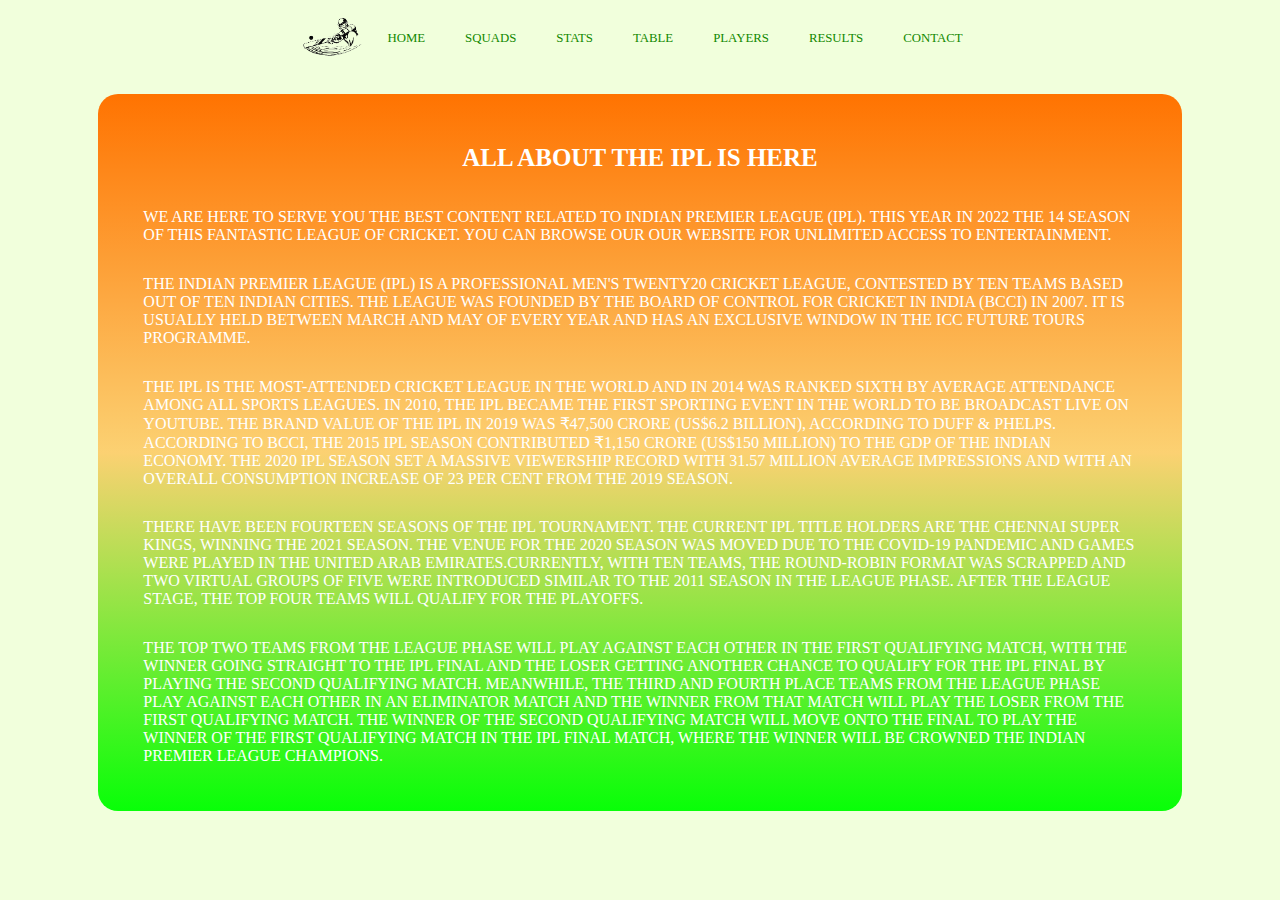
==== index.html @ 9a3ec233 "1st commit" ====
<!DOCTYPE html>
<html lang="en">

<head>
    <meta charset="UTF-8">
    <meta http-equiv="X-UA-Compatible" content="IE=edge">
    <meta name="viewport" content="width=device-width, initial-scale=1.0">
    <link rel="stylesheet" href="../css/utilse.css">
    <link rel="stylesheet" href="../css/main.css">
    <!-- <link rel="stylesheet" media="screen and (min-width: 600px)" href="../css/phone.css"> -->
    <title> IPL</title>
</head>

<body>
    <header id="header">
        <nav id="nav">
            <div class="logo">
                <img class="img" src="img/logo.png" alt="IPL">
            </div>
            <ul class="nav">
                <li><a href="/">HOME</a></li>
                <li><a href="html/squads.html">SQUADS</a></li>
                <li><a href="html/stats.html">STATS</a></li>
                <li><a href="html/points-table.html">TABLE</a></li>
                <li><a href="html/players.html">PLAYERS</a></li>
                <li><a href="html/blogpost1.html">RESULTS</a></li>   
                <li><a href="html/contact.html">CONTACT</a></li> 
            </ul>

        </nav>
    </header> 
    <main id="home">
        <section class="intro top-margin">

            <h1 class="primary-heading">ALL ABOUT THE IPL IS HERE</h1>
            <p class="primary-para">WE ARE HERE TO SERVE YOU THE BEST CONTENT RELATED TO INDIAN PREMIER LEAGUE (IPL).
                THIS
                YEAR IN 2022 THE 14 SEASON OF THIS FANTASTIC LEAGUE OF CRICKET. YOU CAN BROWSE OUR OUR WEBSITE FOR
                UNLIMITED
                ACCESS TO ENTERTAINMENT. </p>
            <p class="primary-para">
                THE INDIAN PREMIER LEAGUE (IPL) IS A PROFESSIONAL MEN'S TWENTY20 CRICKET LEAGUE, CONTESTED BY TEN TEAMS
                BASED OUT OF TEN INDIAN CITIES. THE LEAGUE WAS FOUNDED BY THE BOARD OF CONTROL FOR CRICKET IN INDIA
                (BCCI) IN 2007. IT IS USUALLY HELD BETWEEN MARCH AND MAY OF EVERY YEAR AND HAS AN EXCLUSIVE WINDOW IN
                THE ICC FUTURE TOURS PROGRAMME.</p>
            <p class="primary-para">
                THE IPL IS THE MOST-ATTENDED CRICKET LEAGUE IN THE WORLD AND IN 2014 WAS RANKED SIXTH BY AVERAGE
                ATTENDANCE AMONG ALL SPORTS LEAGUES. IN 2010, THE IPL BECAME THE FIRST SPORTING EVENT IN THE WORLD TO
                BE BROADCAST LIVE ON YOUTUBE. THE BRAND VALUE OF THE IPL IN 2019 WAS ₹47,500 CRORE (US$6.2
                BILLION), ACCORDING TO DUFF & PHELPS. ACCORDING TO BCCI, THE 2015 IPL SEASON CONTRIBUTED ₹1,150 CRORE
                (US$150 MILLION) TO THE GDP OF THE INDIAN ECONOMY. THE 2020 IPL SEASON SET A MASSIVE VIEWERSHIP
                RECORD WITH 31.57 MILLION AVERAGE IMPRESSIONS AND WITH AN OVERALL CONSUMPTION INCREASE OF 23 PER CENT
                FROM THE 2019 SEASON.</p>
            <p class="primary-para">
                THERE HAVE BEEN FOURTEEN SEASONS OF THE IPL TOURNAMENT. THE CURRENT IPL TITLE HOLDERS ARE THE CHENNAI
                SUPER KINGS, WINNING THE 2021 SEASON. THE VENUE FOR THE 2020 SEASON WAS MOVED DUE TO THE COVID-19
                PANDEMIC AND GAMES WERE PLAYED IN THE UNITED ARAB EMIRATES.CURRENTLY, WITH TEN TEAMS, THE
                ROUND-ROBIN FORMAT WAS SCRAPPED AND TWO VIRTUAL GROUPS OF FIVE WERE INTRODUCED SIMILAR TO THE 2011
                SEASON IN THE LEAGUE PHASE. AFTER THE LEAGUE STAGE, THE TOP FOUR TEAMS WILL QUALIFY FOR THE PLAYOFFS.
            </p>
            <p class="primary-para"> THE TOP TWO TEAMS FROM THE LEAGUE PHASE WILL PLAY AGAINST EACH OTHER IN THE FIRST
                QUALIFYING MATCH, WITH
                THE WINNER GOING STRAIGHT TO THE IPL FINAL AND THE LOSER GETTING ANOTHER CHANCE TO QUALIFY FOR THE IPL
                FINAL BY PLAYING THE SECOND QUALIFYING MATCH. MEANWHILE, THE THIRD AND FOURTH PLACE TEAMS FROM THE
                LEAGUE PHASE PLAY AGAINST EACH OTHER IN AN ELIMINATOR MATCH AND THE WINNER FROM THAT MATCH WILL PLAY THE
                LOSER FROM THE FIRST QUALIFYING MATCH. THE WINNER OF THE SECOND QUALIFYING MATCH WILL MOVE ONTO THE
                FINAL TO PLAY THE WINNER OF THE FIRST QUALIFYING MATCH IN THE IPL FINAL MATCH, WHERE THE WINNER WILL BE
                CROWNED THE INDIAN PREMIER LEAGUE CHAMPIONS.
            </p>

        </section>
    </main>





</body>
</html>
---- css/utilse.css ----
/*UTILITY CLASSES*/
.caps{
    background-image: linear-gradient(rgb(255, 115, 1), rgba(220, 151, 23, 0.758), rgb(244, 160, 117));
}

.box {
    display: flex;
    flex-direction: column;
    justify-content: center;
    justify-self: center;
    align-items: center;
    text-align: center;
    padding: 30px;
    margin-top: 20px;
    width: 80%;
    border: 5px solid white;
    border-radius: 20px;
    box-sizing: border-box;
    border-style: initial;
}

.box2 {
    background-color: rgb(216, 250, 165);
    display: flex;
    flex-direction: column;
    justify-content: center;
    justify-self: center;
    align-items: center;
    text-align: center;
    padding: 5px 10px;
    margin: 10px 20px;
    width: 35%;
    border: 2px solid wheat;
    border-radius: 10px;
}

.box3 {
    display: flex;
    flex-direction: column;
    padding: 30px 15px;
    margin-top: 20px;
    justify-self: center;
    width: 80%;
    height: 100%;
    border: 5px solid white;
    border-radius: 20px;
    box-sizing: border-box;
    border-style: initial;
}

.primary-heading {
    color: white;
    padding: 2%;
    font-size: 25px;
}

.primary-para {
    color: white;
    padding: 1.5%;
    text-align: left;
}

.secondary-para {
    color: white;
    padding: 1%;
}

.title {
    font-size: 2rem;
    /* padding-top: 20px; */
    color: green;
}

.title2 {
    font-size: 1.5rem;
    /* padding: 20px 0px; */
    color: rgb(0, 72, 255);
}

.title3 {
    font-size: 1.2rem;
    color: rgb(255, 72, 0);
}

.title4 {
    font-size: 1.1rem;
    color: rgb(255, 255, 255);
}

.title5 {
    font-size: 1rem;
    color: brown;
}
.title6{
    font-size: 1.5rem;
    /* padding: 2% 0%; */
    color: orangered;
}
.title7{
    font-size: 1.5rem;
    /* padding: 2% 0%; */
    color: purple;
}
.img {
    height: 70px;
}

.img2 {
    height: 70px;
}
.title-blogpost{
    text-decoration: none;
    color: rgb(0, 0, 69);
    font-size: 1rem;
}
.title-blogpost P{
    color: rgb(91, 91, 242);
    font-size: 0.8rem;
}
.blog-heading{
    margin-top: 10px;
    font-size: 1.5rem;
    color: rgb(0, 76, 49);
}
.blog-para{
    font-size: 1rem;
    color: rgb(1, 59, 38);
    text-align: left;
}
.top-margin{
    margin-top: 22vh;
}
---- css/main.css ----
* {
    margin: 0%;
    padding: 0%;
}

body {
    background-color: rgb(241, 255, 220);
    width: 100%;
    height: 100%;
}

#nav {
    display: flex;
    justify-content: center;
    align-items: center;
    width: 100vw;
    /* height: 20vh; */
}
#nav::before {
    content: "";
    position: absolute;
    background-color: rgba(153, 255, 0, 0.644);
    width: 100vw;
    /* position:fixed; */
    /* height: 17vh; */
    z-index: -1;
    opacity: 0.788;
}
.logo {
    display: inline;
}

#nav ul {
    display: flex;
    justify-content: center;
    align-items: center;
    flex-wrap: wrap;
}

#nav ul li {
    list-style-type: none;
}


#nav ul li a {
    text-decoration: none;
    color: rgb(18, 137, 0);
    padding: 5px 20px;
    font-size: 0.8rem;
}

#nav ul li a:hover {
    text-decoration: none;
    color: green;
    background-color: white;
    border-radius: 10px;
    cursor: pointer;
    padding: 6px 22px;
}


.intro {
    display: flex;
    flex-direction: column;
    justify-content: center;
    align-items: center;
    text-align: center;
    padding: 30px;
    margin-top: 20px;
    width: 80%;
    border: 5px;
    border-color: white;
    border-radius: 20px;
    background-image: linear-gradient(rgb(255, 115, 1), rgba(255, 194, 80, 0.758), rgb(8, 255, 8));
}
#squads{
    display: flex;
    flex-direction: column;
    justify-content: center;
    align-items: center;
    text-align: center;
    /* padding: 30px; */
    margin-top: 20px;
    width: 100%;
    border: 5px;
    border-color: white;
    border-radius: 20px;
}
main {
    display: flex;
    flex-direction: column;
    justify-content: center;
    align-items: center;
}

.rcb {
    background-image: linear-gradient(rgb(168, 33, 33), rgb(128, 0, 0), rgb(12, 0, 0));
    /* margin-top: 50px; */
}

.csk {
    background-image: linear-gradient(rgb(252, 206, 6), rgb(242, 92, 25));
}

.mi {
    background-color: rgb(23, 12, 224);
}

.kkr {
    background-image: linear-gradient(rgb(28, 0, 71), rgb(74, 56, 0));
}

.rr {
    background-image: linear-gradient(rgb(231, 111, 213), rgb(229, 25, 222), rgb(4, 0, 230));
}

.pbks {
    background-image: linear-gradient(rgb(248, 14, 22), rgb(232, 126, 126));
}

.gt {
    background-image: linear-gradient(blue, black);
}

.lsg {
    background-image: linear-gradient(rgb(3, 224, 240), rgb(246, 86, 0));
}

.dc {
    background-image: linear-gradient(rgb(215, 25, 33), rgb(215, 25, 33), rgb(37, 97, 174));
}

.srh {
    background-image: linear-gradient(rgb(255, 42, 0), rgb(254, 117, 4));
}

#stats {
    display: flex;
    flex-direction: column;
    justify-content: center;
    align-items: center;
    margin-top: 20px;
}

#stats section {
    background-image: linear-gradient(rgb(255, 115, 1), rgba(255, 194, 80, 0.758), rgb(8, 255, 8));
}

#stats section div {
    display: flex;
    justify-content: center;
    align-items: center;
    flex-direction: row;

}

#p-t {
    display: flex;
    flex-direction: column;
    justify-content: center;
    align-items: center;
    margin-top: 20px;
}

.table {
    display: flex;
    justify-content: center;
    align-items: center;
    width: 80vw;
    background-image: linear-gradient(rgb(255, 115, 1), rgba(255, 194, 80, 0.758), rgb(8, 255, 8));
}

.table table {
    width: 100%;
}
.table table th,
td {
    border: 1px solid white;
    padding: 3%;
}

.aramco th,
td {
    border: 1px solid black;
    padding: 0.5%;
}

#players {
    display: flex;
    flex-direction: column;
    justify-content: center;
    align-items: center;
    margin-top: 20px;
    width: 80vw;
}

.aramco {
    width: 100%;
}
.article{
    width: 80vw;
    margin: auto;
}
.blogpost{
    background-color: rgb(0, 255, 174);
    width: 30vh;
    padding: 2% 3%;
    margin: auto;
    display: inline-block;
    border: 4px solid white;
    margin-top: 3%;
}
.blog{
    display: flex;
    flex-direction: column;
    justify-content: center;
    align-items: center;
    text-align: center;
    padding: 30px;
    margin:  20px auto;
    width: 80%;
    border:5px solid white;
    border-radius: 20px;
    background-color:rgb(0, 255, 174); 
}
input[type=text], select, textarea {
    width: 100%; /* Full width */
    padding: 12px; /* Some padding */ 
    border: 1px solid #ccc; /* Gray border */
    border-radius: 4px; /* Rounded borders */
    box-sizing: border-box; /* Make sure that padding and width stays in place */
    margin-top: 6px; /* Add a top margin */
    margin-bottom: 16px; /* Bottom margin */
    resize: vertical /* Allow the user to vertically resize the textarea (not horizontally) */
  }
input[type=number]{
    width: 100%; /* Full width */
    padding: 12px; /* Some padding */ 
    border: 1px solid #ccc; /* Gray border */
    border-radius: 4px; /* Rounded borders */
    box-sizing: border-box; /* Make sure that padding and width stays in place */
    margin-top: 6px; /* Add a top margin */
    margin-bottom: 16px; /* Bottom margin */
    resize: vertical /* Allow the user to vertically resize the textarea (not horizontally) */
  }
  
  /* Style the submit button with a specific background color etc */
  input[type=submit] {
    background-color: #04AA6D;
    color: white;
    padding: 12px 20px;
    border: none;
    border-radius: 4px;
    cursor: pointer;
  }
  
  /* When moving the mouse over the submit button, add a darker green color */
  input[type=submit]:hover {
    background-color: #45a049;
  }
  
  /* Add a background color and some padding around the form */
  .container {
    border-radius: 5px;
    background-color: #f2f2f2;
    padding: 20px;
    margin-top: 20px;
  }
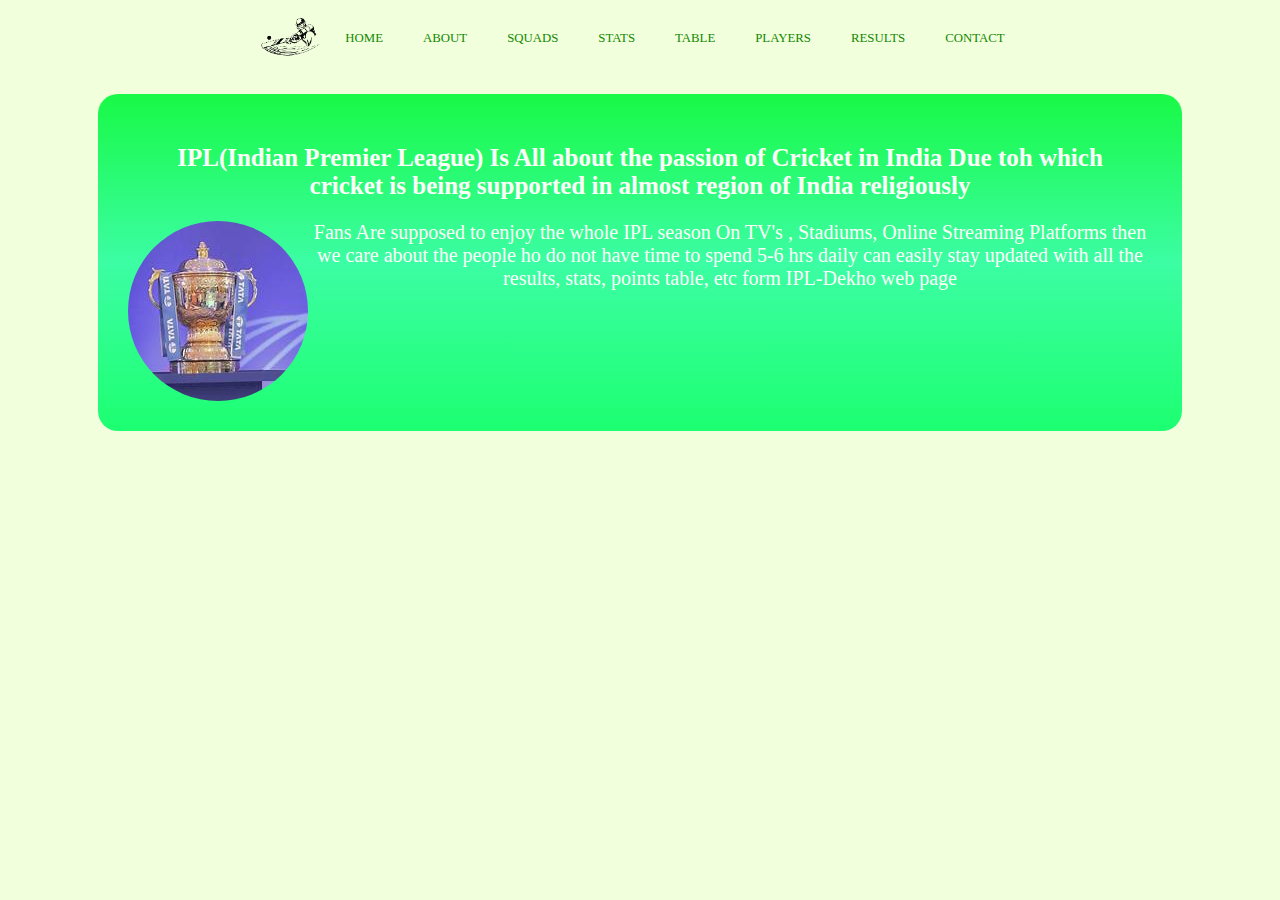
==== commit 0cd45a3a: "5th commit" ====
--- a/index.html
+++ b/index.html
@@ -5,8 +5,8 @@
     <meta charset="UTF-8">
     <meta http-equiv="X-UA-Compatible" content="IE=edge">
     <meta name="viewport" content="width=device-width, initial-scale=1.0">
-    <link rel="stylesheet" href="../css/utilse.css">
-    <link rel="stylesheet" href="../css/main.css">
+    <link rel="stylesheet" href="css/utilse.css">
+    <link rel="stylesheet" href="css/main.css">
     <!-- <link rel="stylesheet" media="screen and (min-width: 600px)" href="../css/phone.css"> -->
     <title> IPL</title>
 </head>
@@ -18,62 +18,30 @@
                 <img class="img" src="img/logo.png" alt="IPL">
             </div>
             <ul class="nav">
-                <li><a href="/">HOME</a></li>
+                <li><a href="#">HOME</a></li>
+                <li><a href="html/about.html">ABOUT</a></li>
                 <li><a href="html/squads.html">SQUADS</a></li>
                 <li><a href="html/stats.html">STATS</a></li>
                 <li><a href="html/points-table.html">TABLE</a></li>
                 <li><a href="html/players.html">PLAYERS</a></li>
-                <li><a href="html/blogpost1.html">RESULTS</a></li>   
-                <li><a href="html/contact.html">CONTACT</a></li> 
+                <li><a href="html/blogpost1.html">RESULTS</a></li>
+                <li><a href="html/contact.html">CONTACT</a></li>
             </ul>
 
         </nav>
-    </header> 
+    </header>
     <main id="home">
-        <section class="intro top-margin">
-
-            <h1 class="primary-heading">ALL ABOUT THE IPL IS HERE</h1>
-            <p class="primary-para">WE ARE HERE TO SERVE YOU THE BEST CONTENT RELATED TO INDIAN PREMIER LEAGUE (IPL).
-                THIS
-                YEAR IN 2022 THE 14 SEASON OF THIS FANTASTIC LEAGUE OF CRICKET. YOU CAN BROWSE OUR OUR WEBSITE FOR
-                UNLIMITED
-                ACCESS TO ENTERTAINMENT. </p>
-            <p class="primary-para">
-                THE INDIAN PREMIER LEAGUE (IPL) IS A PROFESSIONAL MEN'S TWENTY20 CRICKET LEAGUE, CONTESTED BY TEN TEAMS
-                BASED OUT OF TEN INDIAN CITIES. THE LEAGUE WAS FOUNDED BY THE BOARD OF CONTROL FOR CRICKET IN INDIA
-                (BCCI) IN 2007. IT IS USUALLY HELD BETWEEN MARCH AND MAY OF EVERY YEAR AND HAS AN EXCLUSIVE WINDOW IN
-                THE ICC FUTURE TOURS PROGRAMME.</p>
-            <p class="primary-para">
-                THE IPL IS THE MOST-ATTENDED CRICKET LEAGUE IN THE WORLD AND IN 2014 WAS RANKED SIXTH BY AVERAGE
-                ATTENDANCE AMONG ALL SPORTS LEAGUES. IN 2010, THE IPL BECAME THE FIRST SPORTING EVENT IN THE WORLD TO
-                BE BROADCAST LIVE ON YOUTUBE. THE BRAND VALUE OF THE IPL IN 2019 WAS ₹47,500 CRORE (US$6.2
-                BILLION), ACCORDING TO DUFF & PHELPS. ACCORDING TO BCCI, THE 2015 IPL SEASON CONTRIBUTED ₹1,150 CRORE
-                (US$150 MILLION) TO THE GDP OF THE INDIAN ECONOMY. THE 2020 IPL SEASON SET A MASSIVE VIEWERSHIP
-                RECORD WITH 31.57 MILLION AVERAGE IMPRESSIONS AND WITH AN OVERALL CONSUMPTION INCREASE OF 23 PER CENT
-                FROM THE 2019 SEASON.</p>
-            <p class="primary-para">
-                THERE HAVE BEEN FOURTEEN SEASONS OF THE IPL TOURNAMENT. THE CURRENT IPL TITLE HOLDERS ARE THE CHENNAI
-                SUPER KINGS, WINNING THE 2021 SEASON. THE VENUE FOR THE 2020 SEASON WAS MOVED DUE TO THE COVID-19
-                PANDEMIC AND GAMES WERE PLAYED IN THE UNITED ARAB EMIRATES.CURRENTLY, WITH TEN TEAMS, THE
-                ROUND-ROBIN FORMAT WAS SCRAPPED AND TWO VIRTUAL GROUPS OF FIVE WERE INTRODUCED SIMILAR TO THE 2011
-                SEASON IN THE LEAGUE PHASE. AFTER THE LEAGUE STAGE, THE TOP FOUR TEAMS WILL QUALIFY FOR THE PLAYOFFS.
-            </p>
-            <p class="primary-para"> THE TOP TWO TEAMS FROM THE LEAGUE PHASE WILL PLAY AGAINST EACH OTHER IN THE FIRST
-                QUALIFYING MATCH, WITH
-                THE WINNER GOING STRAIGHT TO THE IPL FINAL AND THE LOSER GETTING ANOTHER CHANCE TO QUALIFY FOR THE IPL
-                FINAL BY PLAYING THE SECOND QUALIFYING MATCH. MEANWHILE, THE THIRD AND FOURTH PLACE TEAMS FROM THE
-                LEAGUE PHASE PLAY AGAINST EACH OTHER IN AN ELIMINATOR MATCH AND THE WINNER FROM THAT MATCH WILL PLAY THE
-                LOSER FROM THE FIRST QUALIFYING MATCH. THE WINNER OF THE SECOND QUALIFYING MATCH WILL MOVE ONTO THE
-                FINAL TO PLAY THE WINNER OF THE FIRST QUALIFYING MATCH IN THE IPL FINAL MATCH, WHERE THE WINNER WILL BE
-                CROWNED THE INDIAN PREMIER LEAGUE CHAMPIONS.
-            </p>
-
+        <section class="welcm top-margin">
+            <h1 class="primary-heading">IPL(Indian Premier League) Is All about the passion of Cricket in India Due toh
+                which cricket is being supported in almost region of India religiously</h1>
+            <div class="ad">
+                <img src="img/ipl-1.jfif" alt="logo">
+                <p class="new-para">
+                    Fans Are supposed to enjoy the whole IPL season On TV's , Stadiums, Online Streaming Platforms then
+                    we care about the people ho do not have time to spend 5-6 hrs daily can easily stay updated with all
+                    the results, stats, points table, etc form IPL-Dekho web page</p>   </div>
         </section>
     </main>
+</body>
 
-
-
-
-
-</body>
 </html>--- a/css/utilse.css
+++ b/css/utilse.css
@@ -63,6 +63,10 @@
 .secondary-para {
     color: white;
     padding: 1%;
+}
+.new-para{
+    font-size: 20px;
+    color: white;
 }
 
 .title {
--- a/css/main.css
+++ b/css/main.css
@@ -71,7 +71,32 @@
     border: 5px;
     border-color: white;
     border-radius: 20px;
+    opacity: 90%;
     background-image: linear-gradient(rgb(255, 115, 1), rgba(255, 194, 80, 0.758), rgb(8, 255, 8));
+}
+.welcm{
+    display: flex;
+    flex-direction: column;
+    justify-content: center;
+    align-items: center;
+    text-align: center;
+    padding: 30px;
+    margin-top: 20px;
+    width: 80%;
+    border: 5px;
+    border-color: white;
+    border-radius: 20px;
+    opacity: 90%;
+    background-image: linear-gradient(rgb(1, 249, 55),rgb(41, 253, 158),rgb(6, 255, 102));
+}
+.ad{
+    display: flex;
+    flex-direction: row;
+}
+.ad img{
+    border-radius: 50%;
+    height: 20vh;
+    width: 20vw;
 }
 #squads{
     display: flex;
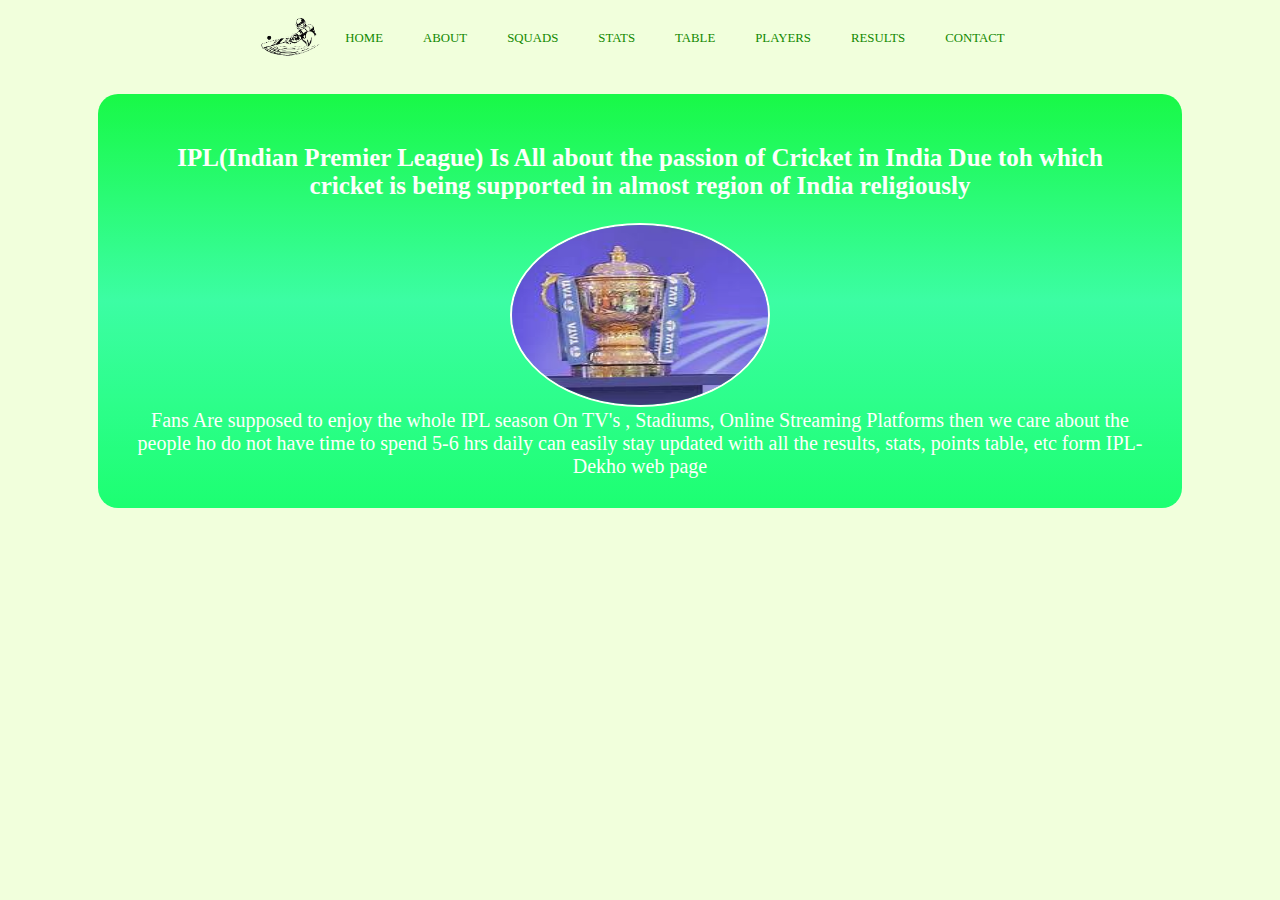
==== commit 6146a674: "6th commit" ====
--- a/index.html
+++ b/index.html
@@ -30,7 +30,7 @@
 
         </nav>
     </header>
-    <main id="home">
+    <main>
         <section class="welcm top-margin">
             <h1 class="primary-heading">IPL(Indian Premier League) Is All about the passion of Cricket in India Due toh
                 which cricket is being supported in almost region of India religiously</h1>
--- a/css/main.css
+++ b/css/main.css
@@ -91,12 +91,16 @@
 }
 .ad{
     display: flex;
-    flex-direction: row;
+    flex-direction:column ;
+    justify-content: center;
+    align-items: center;
 }
 .ad img{
     border-radius: 50%;
+    margin: 2px;
     height: 20vh;
     width: 20vw;
+    border: 2px solid white;
 }
 #squads{
     display: flex;
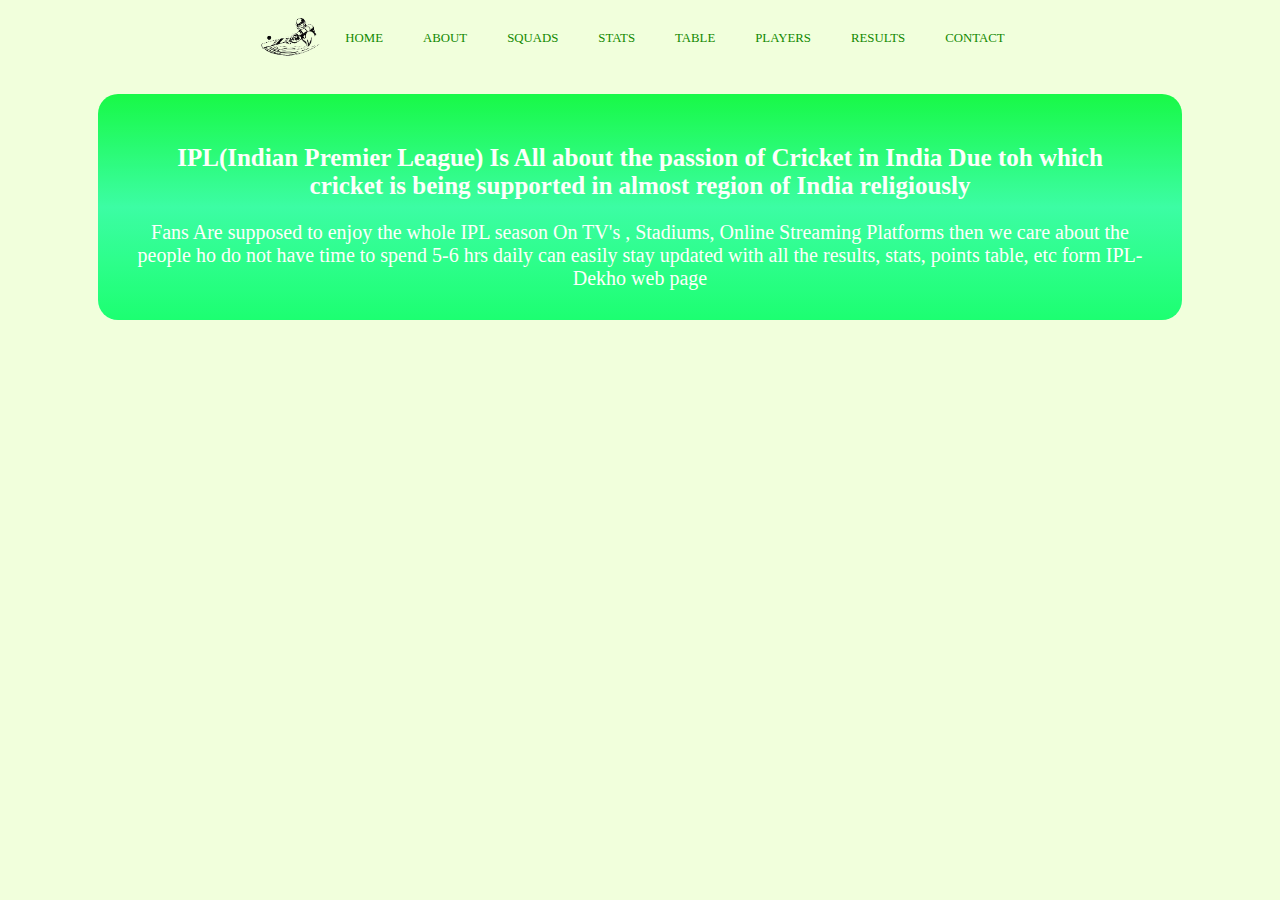
==== commit 28618d1a: "7th" ====
--- a/index.html
+++ b/index.html
@@ -35,7 +35,7 @@
             <h1 class="primary-heading">IPL(Indian Premier League) Is All about the passion of Cricket in India Due toh
                 which cricket is being supported in almost region of India religiously</h1>
             <div class="ad">
-                <img src="img/ipl-1.jfif" alt="logo">
+                <!-- <img src="img/ipl-1.jfif" alt="logo"> -->
                 <p class="new-para">
                     Fans Are supposed to enjoy the whole IPL season On TV's , Stadiums, Online Streaming Platforms then
                     we care about the people ho do not have time to spend 5-6 hrs daily can easily stay updated with all
